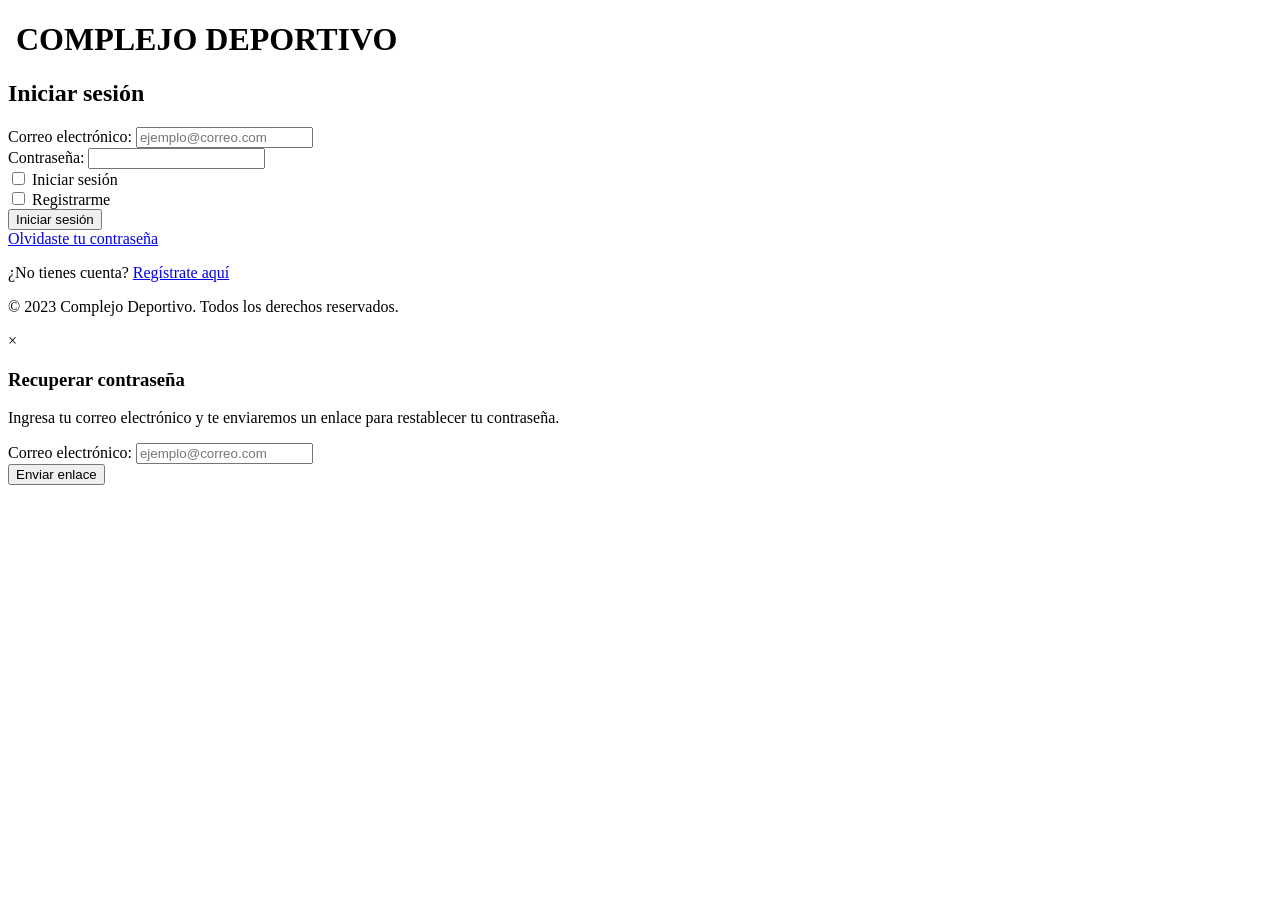
==== index.html @ afdc26df "Subiendo proyecto EXAMEN" ====
<!DOCTYPE html>
<html lang="es">
<head>
    <meta charset="UTF-8">
    <meta name="viewport" content="width=device-width, initial-scale=1.0">
    <title>Complejo Deportivo - Inicio de sesión</title>
    <link rel="stylesheet" href="css/styles.css">
    <link rel="stylesheet" href="https://cdnjs.cloudflare.com/ajax/libs/font-awesome/6.4.0/css/all.min.css">
</head>
<body>
    <div class="container">
        <header>
            <h1><i class="fas fa-tennis-ball"></i> COMPLEJO DEPORTIVO</h1>
        </header>
        
        <main class="form-container">
            <div class="form-card">
                <h2>Iniciar sesión</h2>
                <form id="loginForm">
                    <div class="form-group">
                        <label for="email">Correo electrónico:</label>
                        <input type="email" id="email" required placeholder="ejemplo@correo.com">
                    </div>
                    
                    <div class="form-group">
                        <label for="password">Contraseña:</label>
                        <input type="password" id="password" required>
                    </div>
                    
                    <div class="form-options">
                        <div class="checkbox-group">
                            <input type="checkbox" id="remember">
                            <label for="remember">Iniciar sesión</label>
                        </div>
                        
                        <div class="checkbox-group">
                            <input type="checkbox" id="register">
                            <label for="register">Registrarme</label>
                        </div>
                    </div>
                    
                    <button type="button" class="btn btn-primary" onclick="login()">Iniciar sesión</button>
                    
                    <div class="form-links">
                        <a href="#" onclick="showForgotPassword()">Olvidaste tu contraseña</a>
                        <p>¿No tienes cuenta? <a href="registro.html">Regístrate aquí</a></p>
                    </div>
                </form>
            </div>
        </main>
        
        <footer>
            <p>© 2023 Complejo Deportivo. Todos los derechos reservados.</p>
        </footer>
    </div>
    
    <!-- Modal para recuperar contraseña -->
    <div id="forgotPasswordModal" class="modal">
        <div class="modal-content">
            <span class="close-modal" onclick="closeForgotPassword()">&times;</span>
            <h3>Recuperar contraseña</h3>
            <p>Ingresa tu correo electrónico y te enviaremos un enlace para restablecer tu contraseña.</p>
            <div class="form-group">
                <label for="recoveryEmail">Correo electrónico:</label>
                <input type="email" id="recoveryEmail" placeholder="ejemplo@correo.com">
            </div>
            <button class="btn btn-primary" onclick="sendRecoveryEmail()">Enviar enlace</button>
        </div>
    </div>
    
    <script src="js/app.js"></script>
</body>
</html>
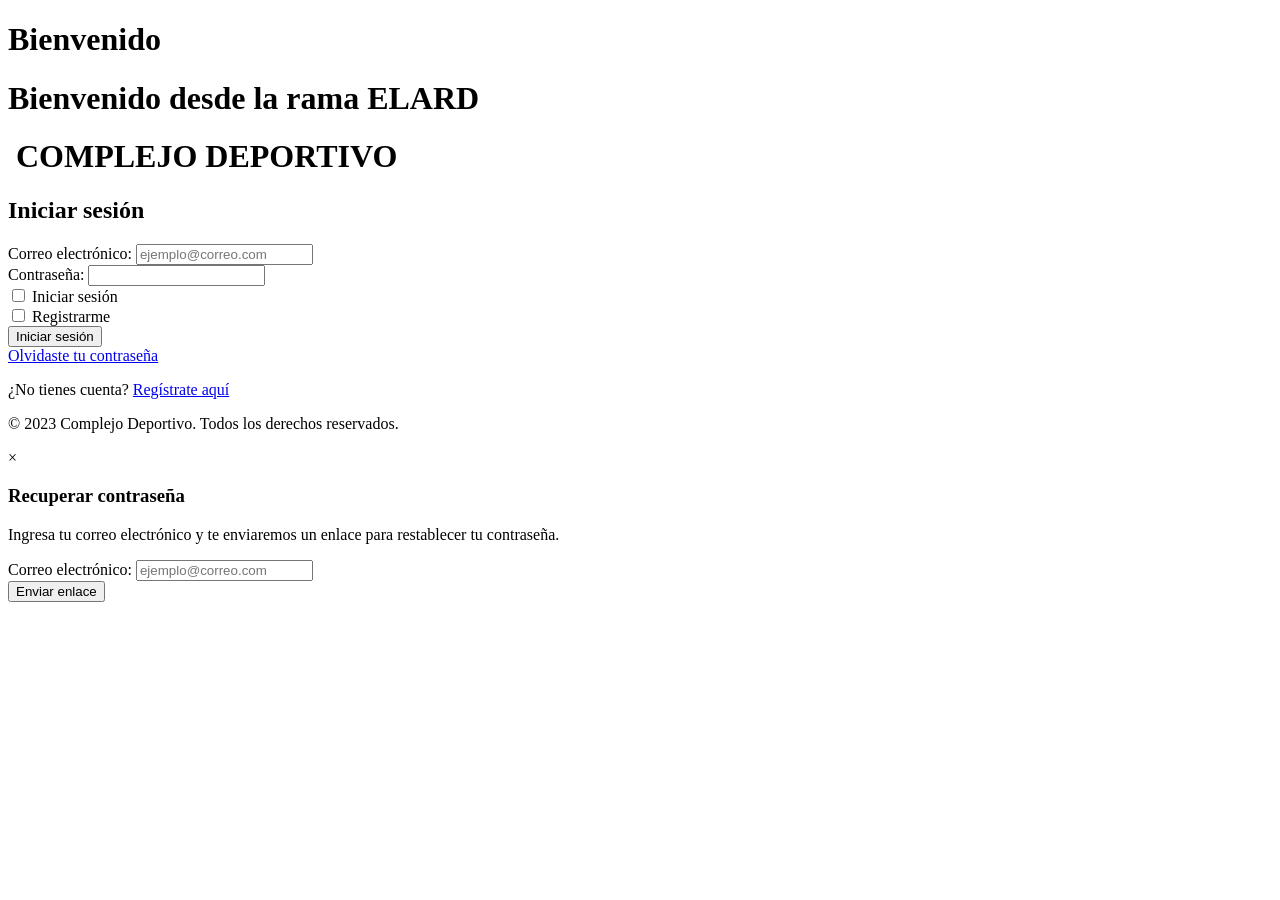
==== commit 60cff7c3: "primer cambio" ====
--- a/index.html
+++ b/index.html
@@ -8,6 +8,9 @@
     <link rel="stylesheet" href="https://cdnjs.cloudflare.com/ajax/libs/font-awesome/6.4.0/css/all.min.css">
 </head>
 <body>
+    <h1>Bienvenido</h1>
+    <h1>Bienvenido desde la rama ELARD</h1>
+
     <div class="container">
         <header>
             <h1><i class="fas fa-tennis-ball"></i> COMPLEJO DEPORTIVO</h1>
@@ -70,4 +73,4 @@
     
     <script src="js/app.js"></script>
 </body>
-</html>+</html>
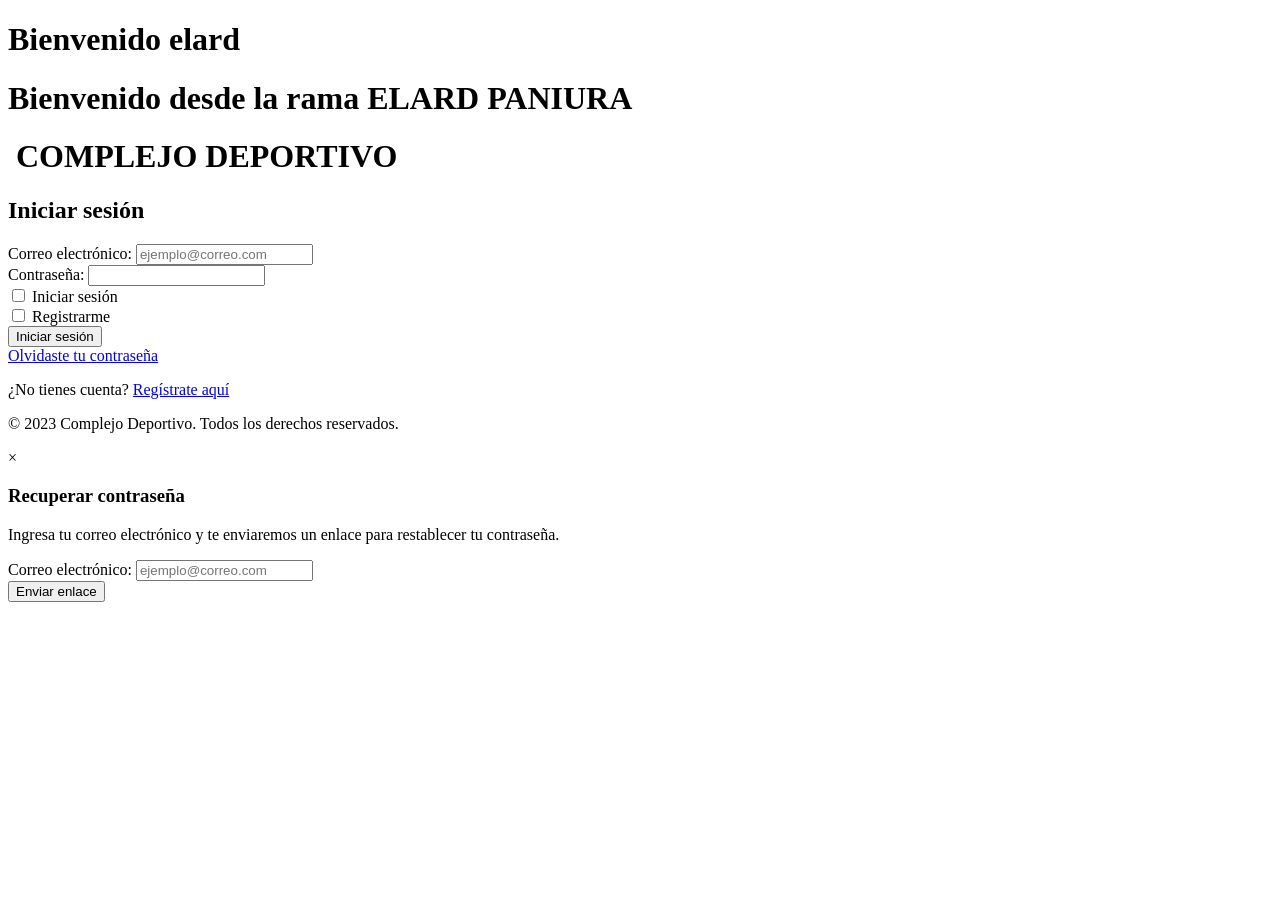
==== commit 45acafff: "Update index.html hola" ====
--- a/index.html
+++ b/index.html
@@ -8,8 +8,8 @@
     <link rel="stylesheet" href="https://cdnjs.cloudflare.com/ajax/libs/font-awesome/6.4.0/css/all.min.css">
 </head>
 <body>
-    <h1>Bienvenido</h1>
-    <h1>Bienvenido desde la rama ELARD</h1>
+    <h1>Bienvenido elard</h1>
+    <h1>Bienvenido desde la rama ELARD PANIURA</h1>
 
     <div class="container">
         <header>
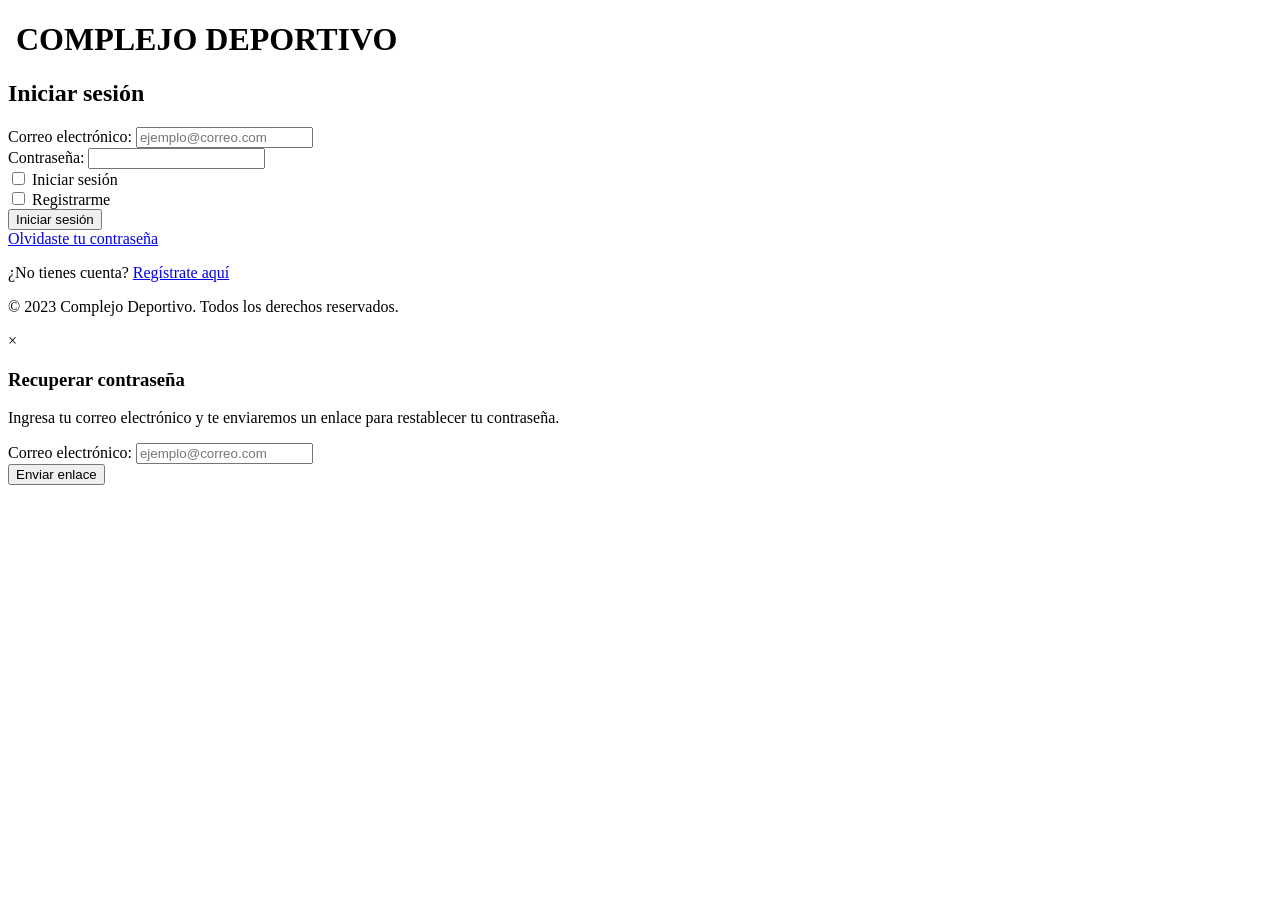
==== commit 21d2888e: "Update index.html lala" ====
--- a/index.html
+++ b/index.html
@@ -8,9 +8,6 @@
     <link rel="stylesheet" href="https://cdnjs.cloudflare.com/ajax/libs/font-awesome/6.4.0/css/all.min.css">
 </head>
 <body>
-    <h1>Bienvenido elard</h1>
-    <h1>Bienvenido desde la rama ELARD PANIURA</h1>
-
     <div class="container">
         <header>
             <h1><i class="fas fa-tennis-ball"></i> COMPLEJO DEPORTIVO</h1>
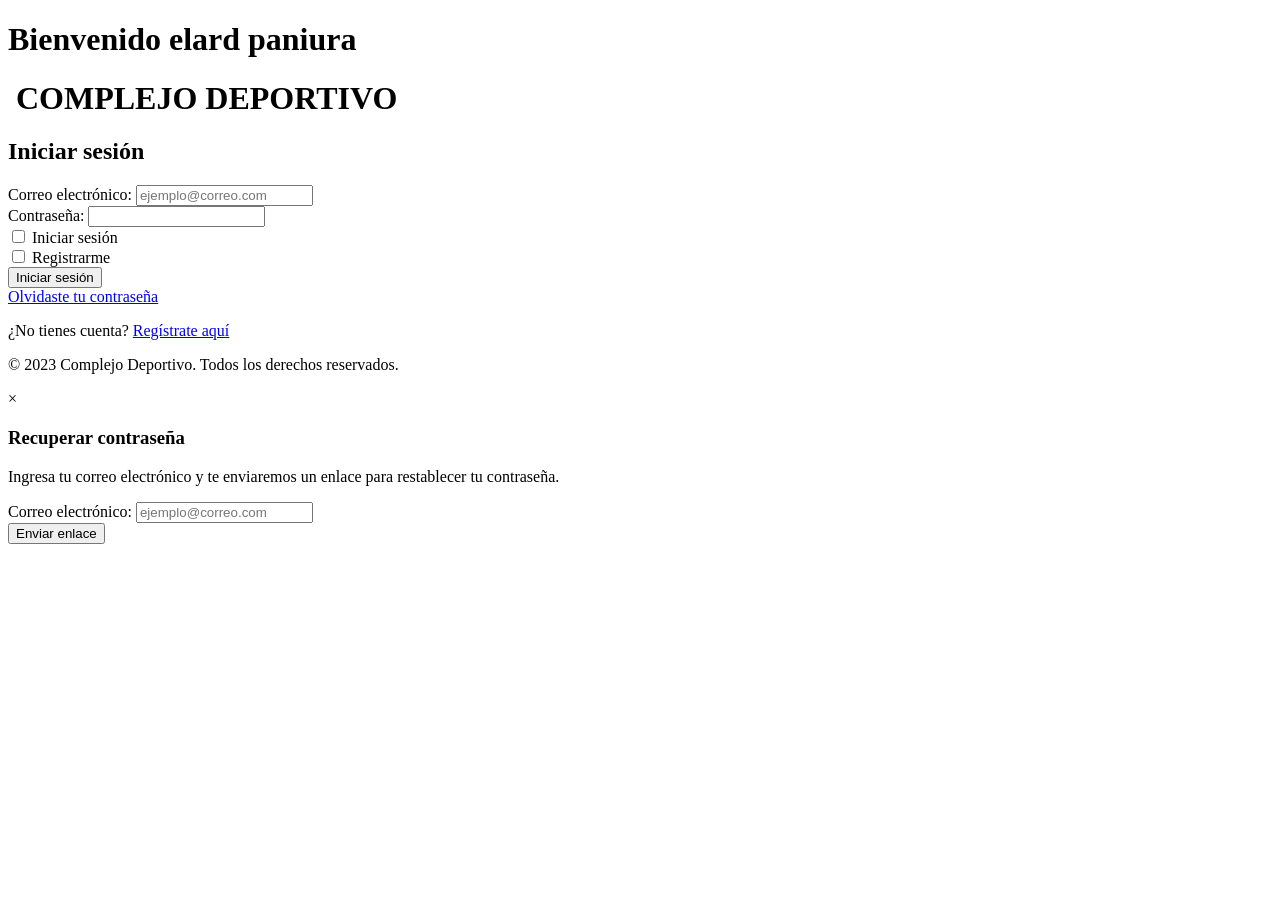
==== commit cf7b83ef: "Cambio en la rama elard" ====
--- a/index.html
+++ b/index.html
@@ -8,6 +8,8 @@
     <link rel="stylesheet" href="https://cdnjs.cloudflare.com/ajax/libs/font-awesome/6.4.0/css/all.min.css">
 </head>
 <body>
+    <h1>Bienvenido elard paniura</h1>
+
     <div class="container">
         <header>
             <h1><i class="fas fa-tennis-ball"></i> COMPLEJO DEPORTIVO</h1>
@@ -70,4 +72,4 @@
     
     <script src="js/app.js"></script>
 </body>
-</html>
+</html>
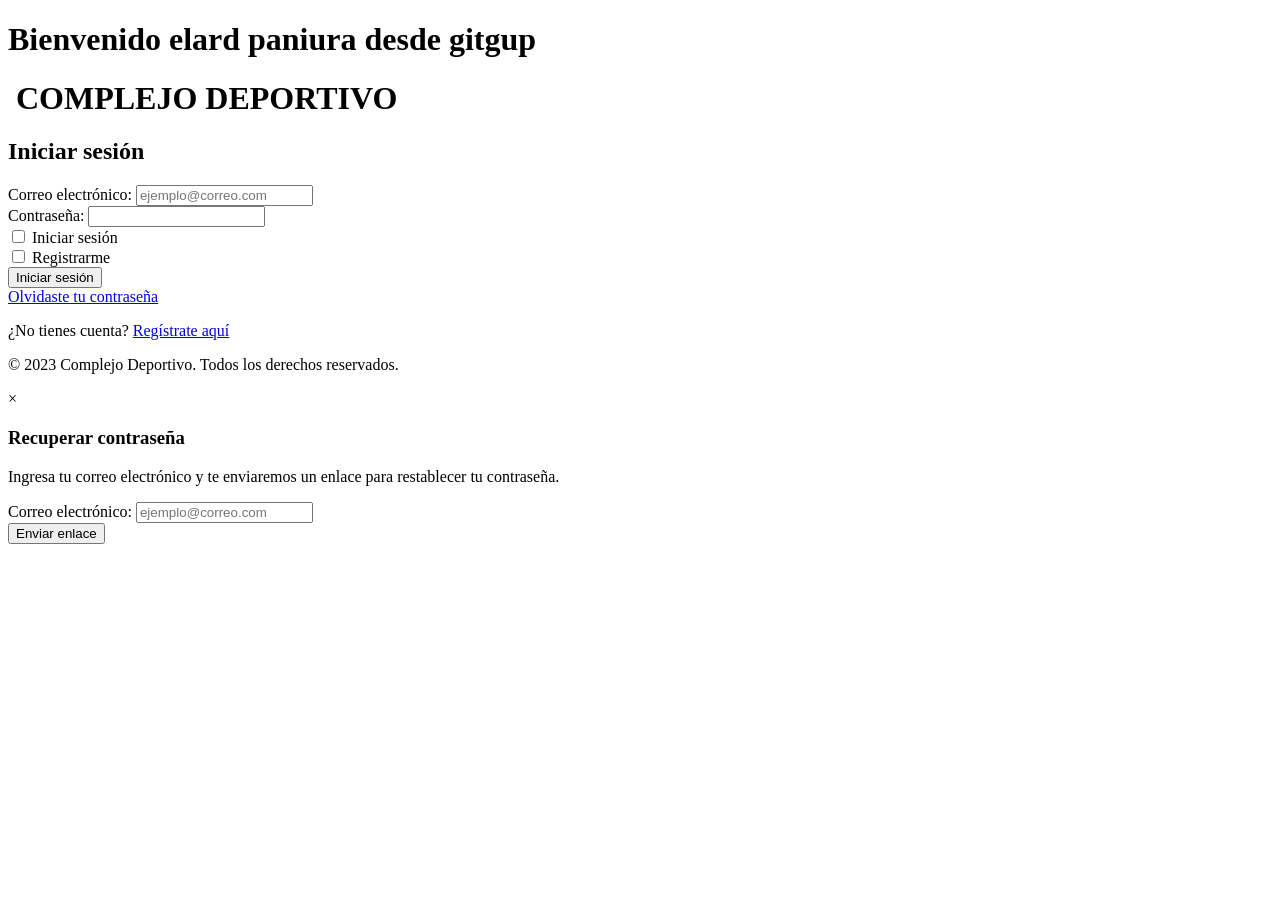
==== commit 292be488: "Update index.html bien" ====
--- a/index.html
+++ b/index.html
@@ -8,7 +8,7 @@
     <link rel="stylesheet" href="https://cdnjs.cloudflare.com/ajax/libs/font-awesome/6.4.0/css/all.min.css">
 </head>
 <body>
-    <h1>Bienvenido elard paniura</h1>
+    <h1>Bienvenido elard paniura desde gitgup</h1>
 
     <div class="container">
         <header>
@@ -72,4 +72,4 @@
     
     <script src="js/app.js"></script>
 </body>
-</html>+</html>
